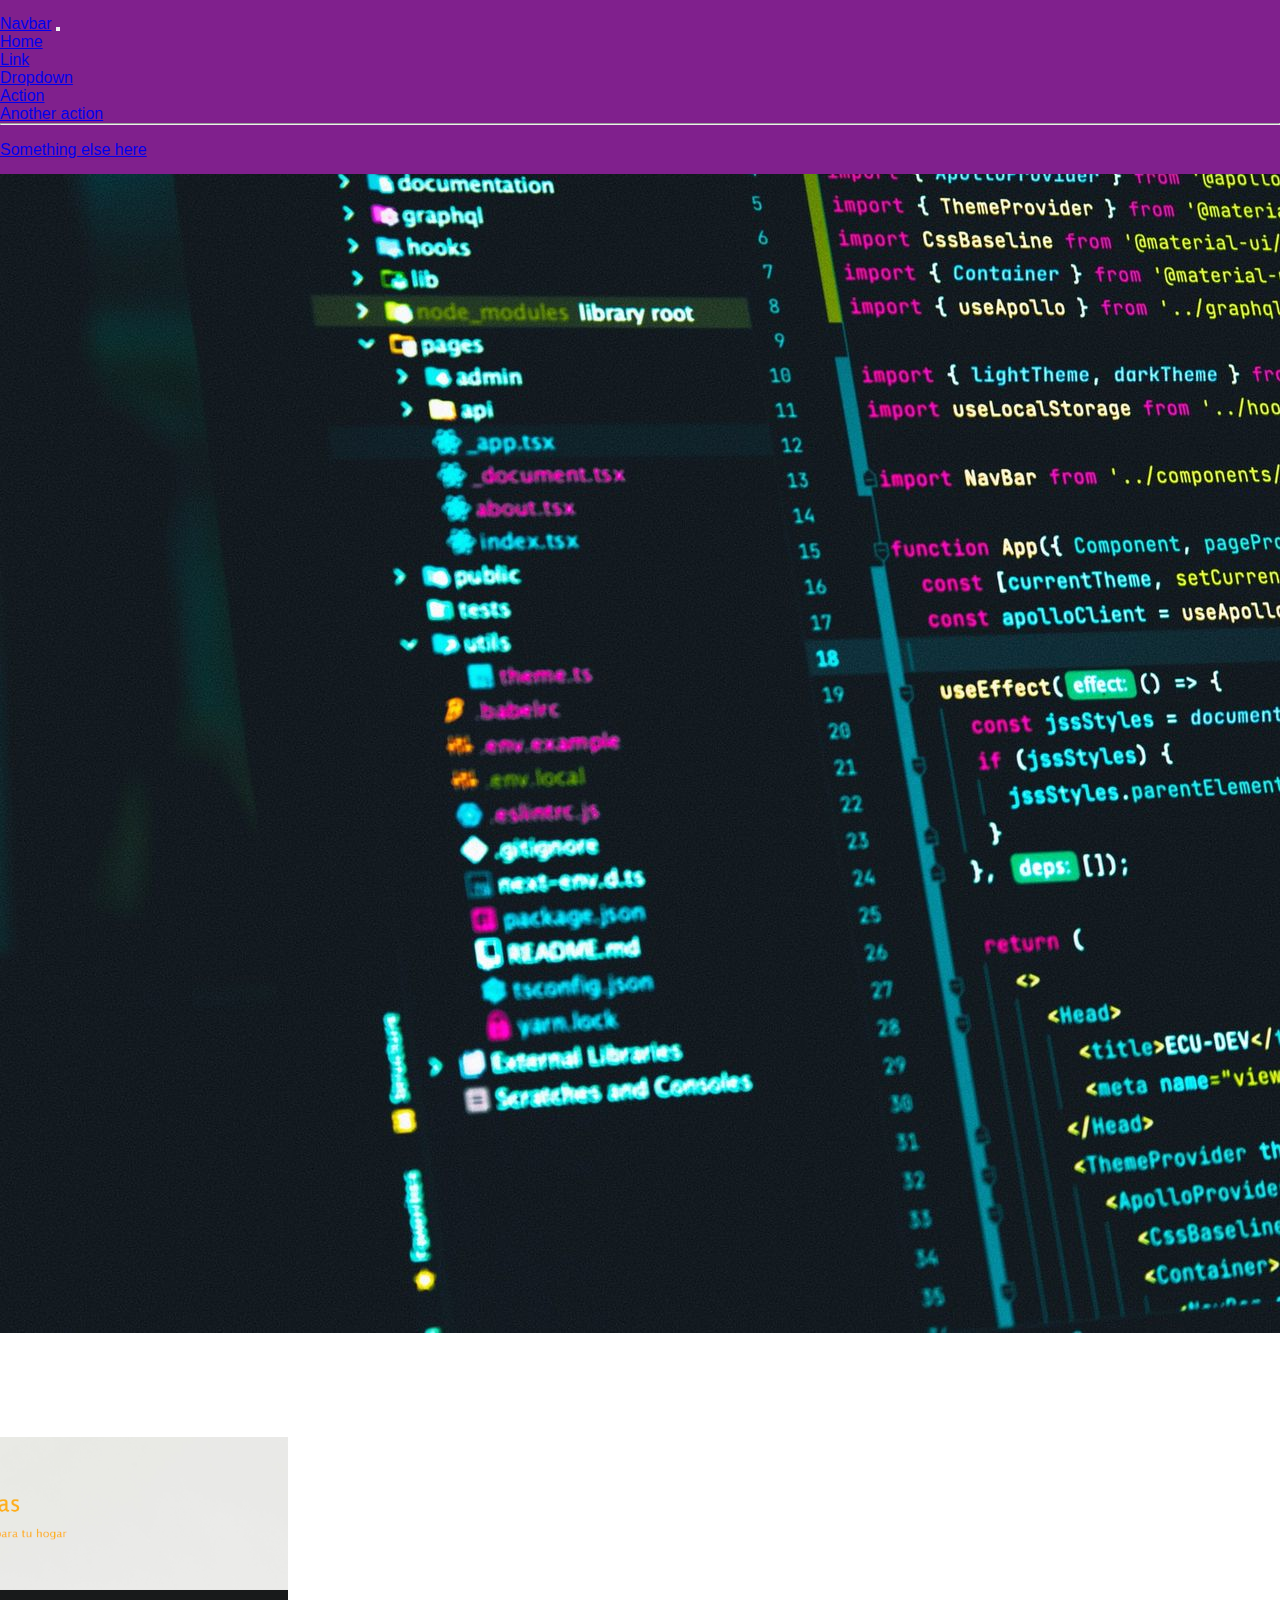
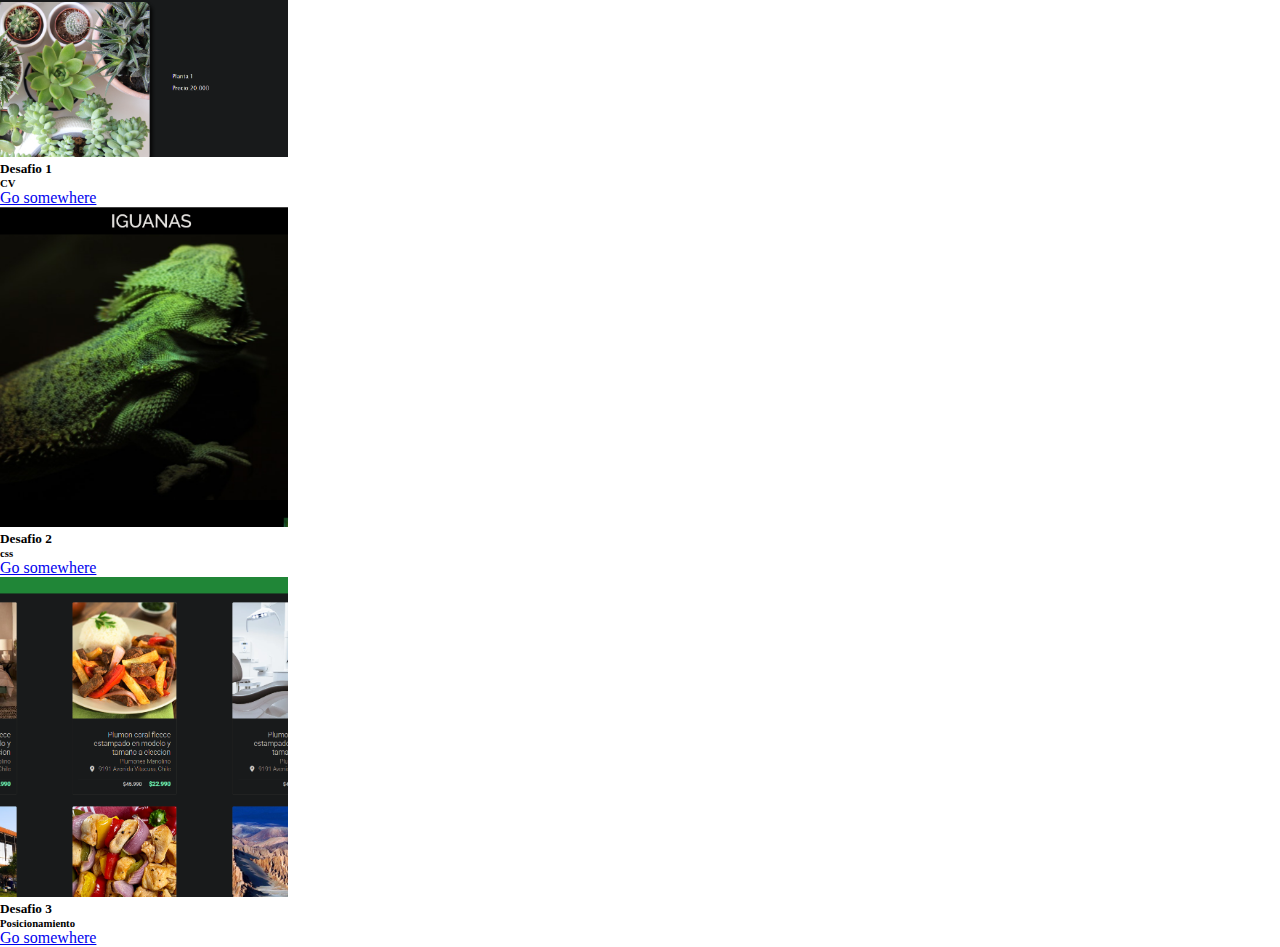
==== index1.html @ 602d8ef8 "cambiando proyecto completamente" ====
<!DOCTYPE html>
<html lang="en">
<head>
    <meta charset="UTF-8">
    <meta http-equiv="X-UA-Compatible" content="IE=edge">
    <meta name="viewport" content="width=device-width, initial-scale=1.0">
    <link href="https://cdn.jsdelivr.net/npm/bootstrap@5.1.3/dist/css/bootstrap.min.css" rel="stylesheet" integrity="sha384-1BmE4kWBq78iYhFldvKuhfTAU6auU8tT94WrHftjDbrCEXSU1oBoqyl2QvZ6jIW3" crossorigin="anonymous">
    <script src="https://cdn.jsdelivr.net/npm/bootstrap@5.1.3/dist/js/bootstrap.bundle.min.js" integrity="sha384-ka7Sk0Gln4gmtz2MlQnikT1wXgYsOg+OMhuP+IlRH9sENBO0LRn5q+8nbTov4+1p" crossorigin="anonymous"></script>
    <link rel="stylesheet" href="assets/css/style.css">
    <title>Document</title>
</head>
<body>

    <nav class="navbar navbar-expand-lg bg-personal scroll-up-btn">
        <div class="container-fluid">
          <a class="navbar-brand" href="#">Navbar</a>
          <button class="navbar-toggler" type="button" data-bs-toggle="collapse" data-bs-target="#navbarSupportedContent" aria-controls="navbarSupportedContent" aria-expanded="false" aria-label="Toggle navigation">
            <span class="navbar-toggler-icon"></span>
          </button>
          <div class="collapse navbar-collapse" id="navbarSupportedContent">
            <ul class="navbar-nav me-auto mb-2 mb-lg-0">
              <li class="nav-item">
                <a class="nav-link active" aria-current="page" href="#">Home</a>
              </li>
              <li class="nav-item">
                <a class="nav-link" href="#">Link</a>
              </li>
              <li class="nav-item dropdown">
                <a class="nav-link dropdown-toggle" href="#" role="button" data-bs-toggle="dropdown" aria-expanded="false">
                  Dropdown
                </a>
                <ul class="dropdown-menu">
                  <li><a class="dropdown-item" href="#">Action</a></li>
                  <li><a class="dropdown-item" href="#">Another action</a></li>
                  <li><hr class="dropdown-divider"></li>
                  <li><a class="dropdown-item" href="#">Something else here</a></li>
                </ul>
              </li>
            </ul>
          </div>
        </div>
      </nav>
    
      <main>
        <img src="assets/foto1.jpeg" alt="Imagen de header" />
     </main>
    
    <div class="altura"> </div>



    <section class="container  mt-4">

         <div class="row  mt-4">

           <div class="col-lg-4 col-md-6 col-sm-12 ">  
             <div class="card" style="width: 18rem;">
              <img src="assets/screen2.png" class="card-img-top" alt="...">
               <div class="card-body">
                 <h5 class="card-title">Desafio 1</h5>
                 <h6 class="card-subtitle">CV</h6>
                 <a href="desafio2/index.html" class="btn btn-primary">Go somewhere</a>
               </div>
             </div>
           </div>

          <div class="col-lg-4 col-md-6 col-sm-12">  
            <div class="card" style="width: 18rem;">
             <img src="assets/screen3.png" class="card-img-top" alt="...">
              <div class="card-body">
                <h5 class="card-title">Desafio 2</h5>
                <h6 class="card-subtitle">css</h6>
                <a href="desafio3/index.html" class="btn btn-primary">Go somewhere</a>
              </div>
            </div>
          </div>

         
         <div class="col-lg-4 col-md-6 col-sm-12">  
            <div class="card" style="width: 18rem;">
             <img src="assets/screen4.png" class="card-img-top" alt="...">
              <div class="card-body">
                <h5 class="card-title">Desafio 3</h5>
                <h6  class="card-subtitle">Posicionamiento</h6>
                <a href="desafio4/index.html" class="btn btn-primary">Go somewhere</a>
              </div>
            </div>
          </div>

         
       
        </div>
       
    </section>

    <footer>

    </footer>
       
</body>
</html>
---- assets/css/style.css ----
* {
    margin: 0;
    padding: 0;
 } 
 
 .bg-personal {
    background-color: rgb(128, 32, 141);;
 }

 .card-img-top {
    width: 100%;
    height:  20em;
    object-fit: cover;
 }

 .altura{
    height: 100px;
 }

 .scroll-up-btn{
   position: fixed;
   width: 100%;
   z-index: 999;
   padding: 15px 0;
   font-family: 'Ubuntu',sans-serif;
   transition: all 0.3s ease;
}
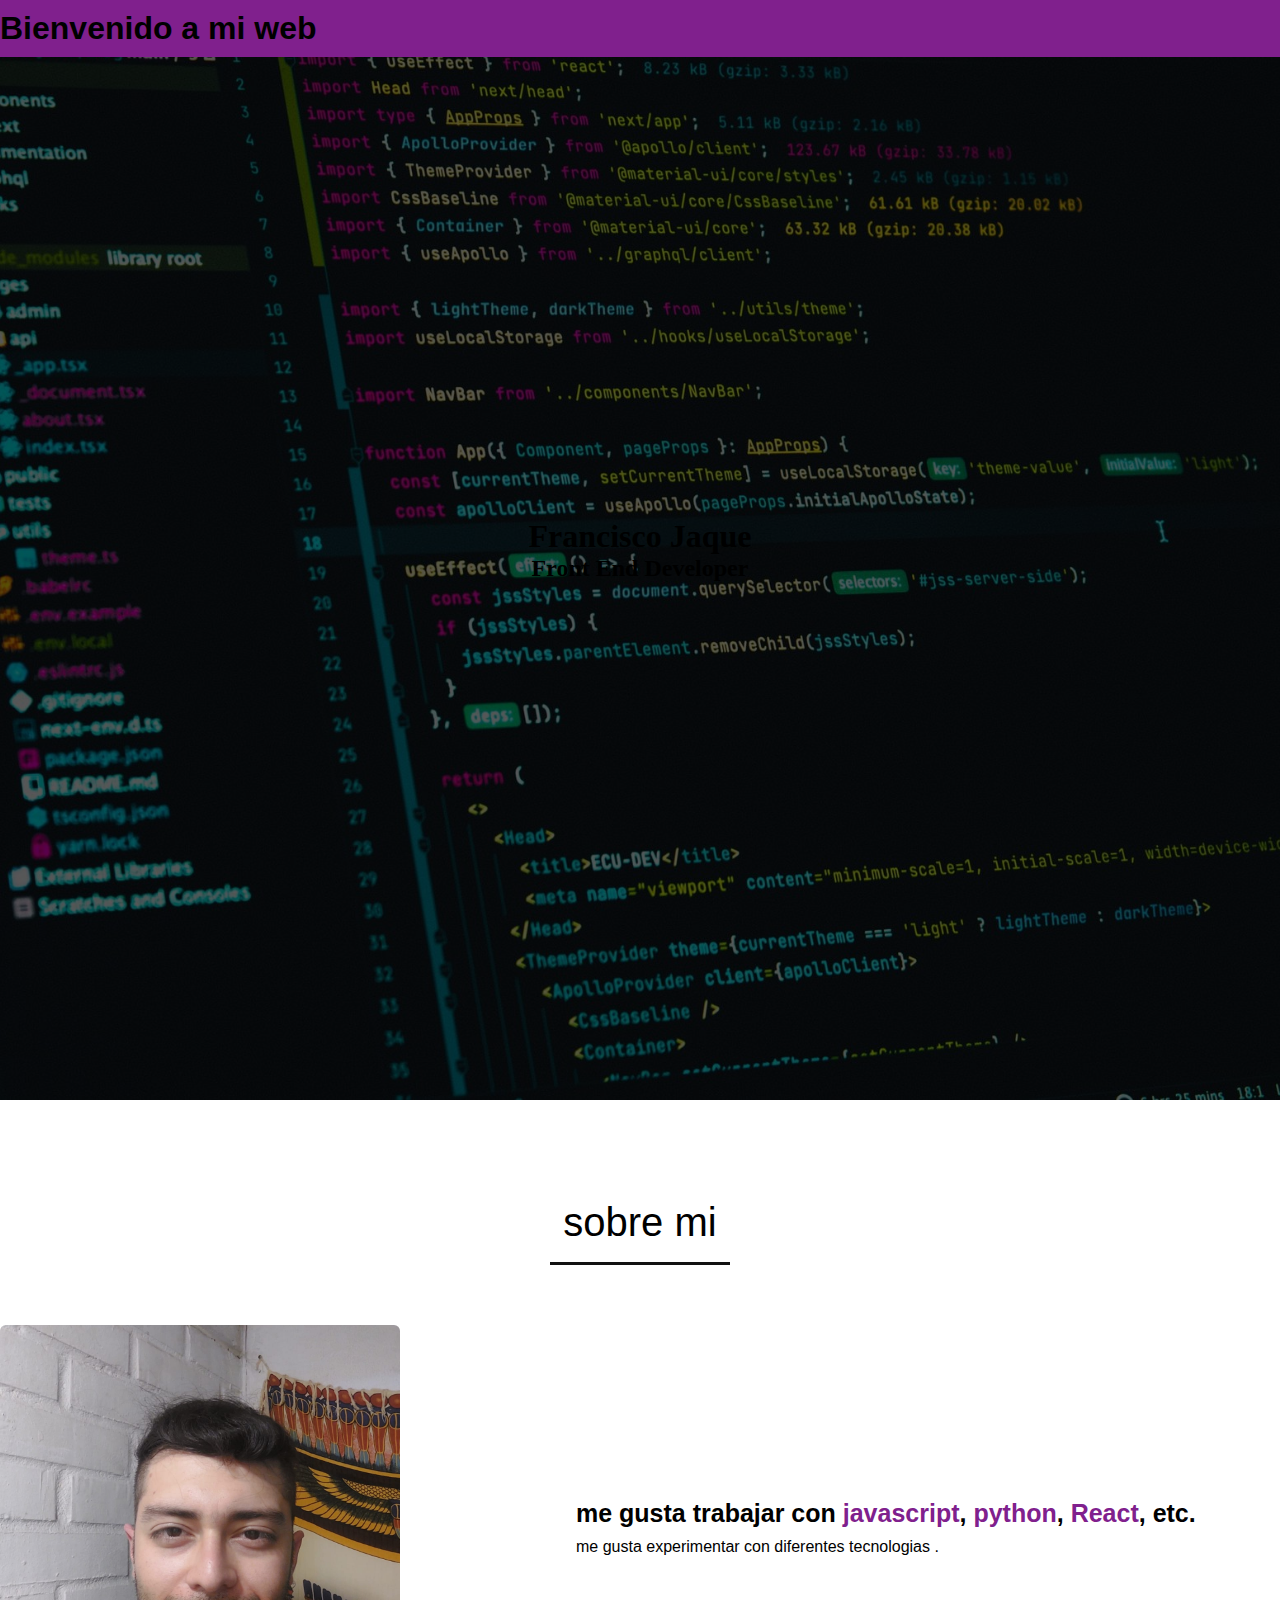
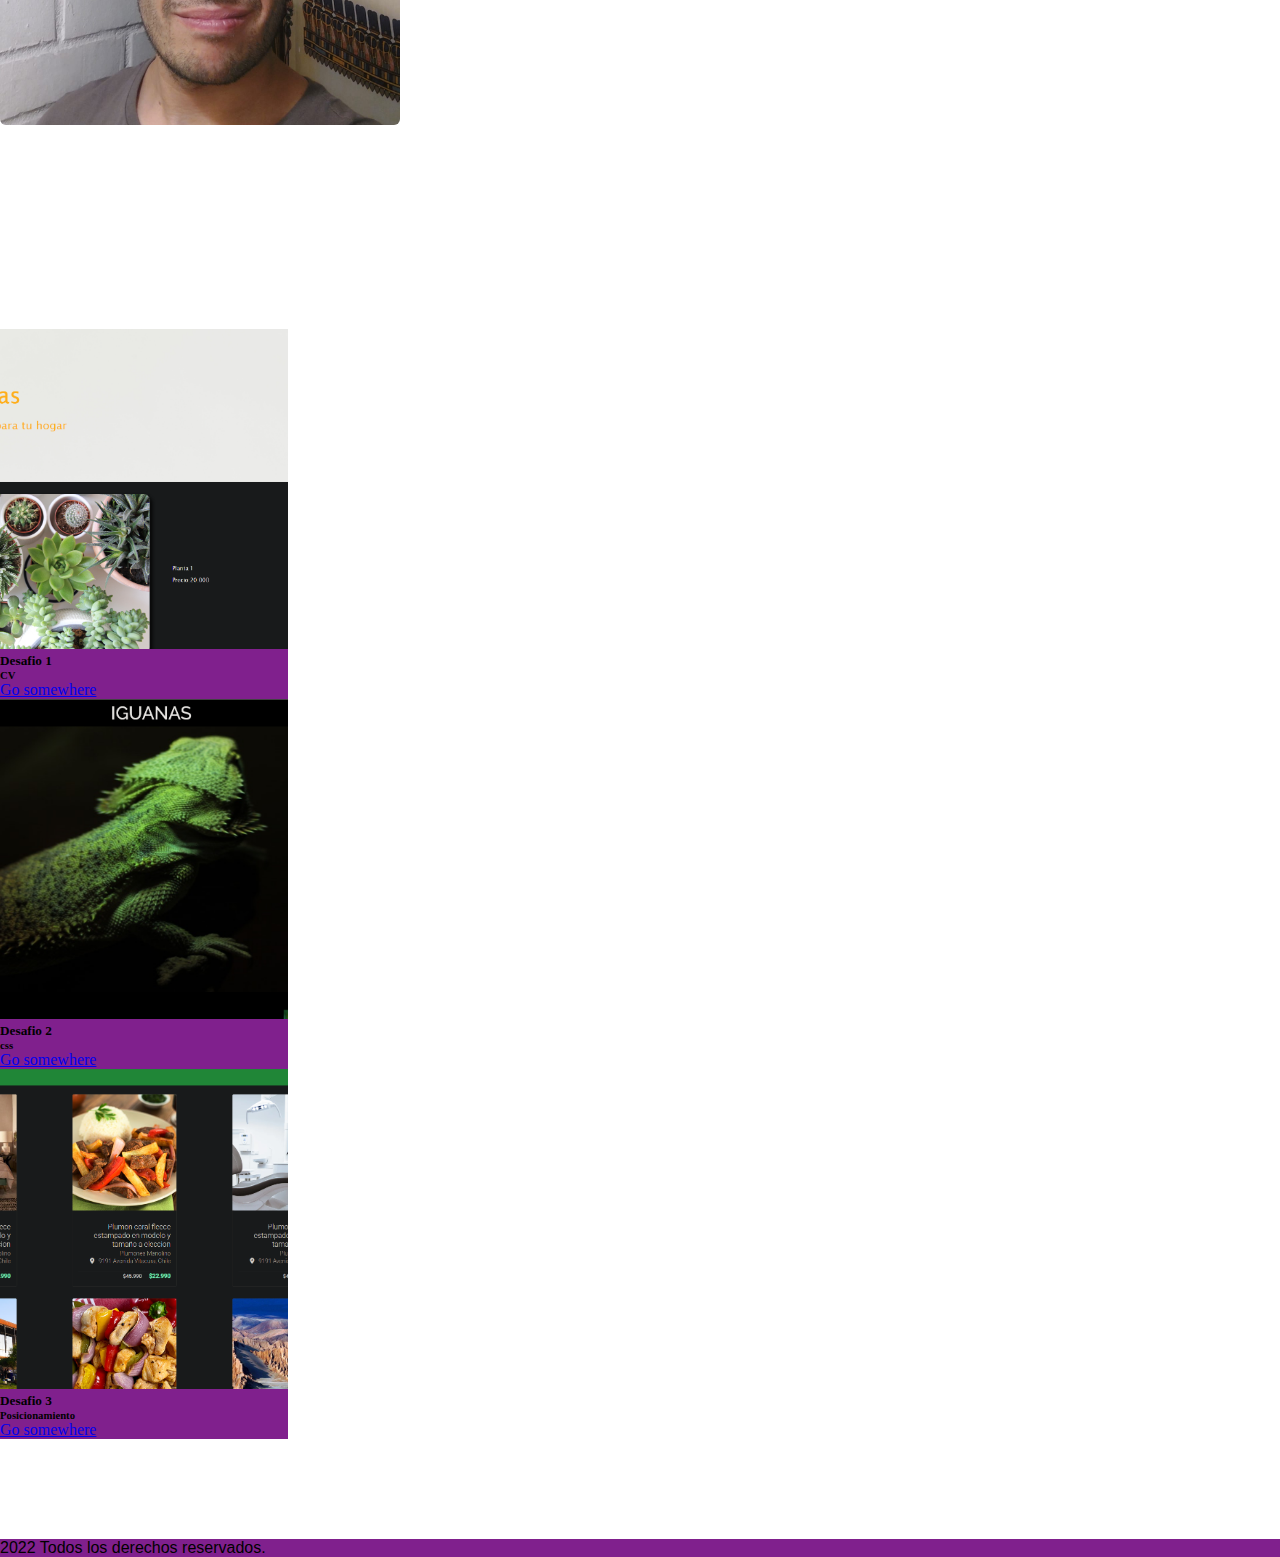
==== commit 4eb742b2: "agregando foto y seccion" ====
--- a/index1.html
+++ b/index1.html
@@ -13,48 +13,61 @@
 
     <nav class="navbar navbar-expand-lg bg-personal scroll-up-btn">
         <div class="container-fluid">
-          <a class="navbar-brand" href="#">Navbar</a>
-          <button class="navbar-toggler" type="button" data-bs-toggle="collapse" data-bs-target="#navbarSupportedContent" aria-controls="navbarSupportedContent" aria-expanded="false" aria-label="Toggle navigation">
-            <span class="navbar-toggler-icon"></span>
-          </button>
-          <div class="collapse navbar-collapse" id="navbarSupportedContent">
-            <ul class="navbar-nav me-auto mb-2 mb-lg-0">
-              <li class="nav-item">
-                <a class="nav-link active" aria-current="page" href="#">Home</a>
-              </li>
-              <li class="nav-item">
-                <a class="nav-link" href="#">Link</a>
-              </li>
-              <li class="nav-item dropdown">
-                <a class="nav-link dropdown-toggle" href="#" role="button" data-bs-toggle="dropdown" aria-expanded="false">
-                  Dropdown
-                </a>
-                <ul class="dropdown-menu">
-                  <li><a class="dropdown-item" href="#">Action</a></li>
-                  <li><a class="dropdown-item" href="#">Another action</a></li>
-                  <li><hr class="dropdown-divider"></li>
-                  <li><a class="dropdown-item" href="#">Something else here</a></li>
-                </ul>
-              </li>
-            </ul>
-          </div>
+          <h1>Bienvenido a mi web</h1>
         </div>
       </nav>
     
-      <main>
-        <img src="assets/foto1.jpeg" alt="Imagen de header" />
+     
+     <section id="hero1">
+       <div class="hero1-container">
+        <h1>Francisco Jaque</h1>
+        <h2>Front End Developer </h2>
+       </div>
+     </section>
+     
+     
+     
+      <!-- <main >
+        <img src="assets/foto1.jpeg " alt="Imagen de header" />
      </main>
-    
-    <div class="altura"> </div>
+     -->
 
 
 
-    <section class="container  mt-4">
 
-         <div class="row  mt-4">
+<!-- 
+    <div class="altura"> </div>
+ 
 
-           <div class="col-lg-4 col-md-6 col-sm-12 ">  
-             <div class="card" style="width: 18rem;">
+
+     -->
+
+   <section class="about" id="about">
+    <div class="max-width">
+        <h2 class="title">sobre mi</h2>
+        <div class="about-content">
+            <div class="column left">
+                <img class=" m-5"src="./assets/proyecto.jpeg" alt="">
+            </div>
+            <div class="column right">
+               <div class="text">me gusta trabajar con <span>javascript</span>, <span>python</span>, <span>React</span>, etc.</div>
+               <p>me gusta experimentar con diferentes tecnologias . </p>
+               
+            </div>
+        </div>
+    </div>
+</section>
+
+
+
+
+
+    <section class="container mb-4">
+
+         <div class="row ">
+
+           <div class="col-lg-4 col-md-6 col-sm-12 mb-4 ">  
+             <div class="card bg-personal" style="width: 18rem;">
               <img src="assets/screen2.png" class="card-img-top" alt="...">
                <div class="card-body">
                  <h5 class="card-title">Desafio 1</h5>
@@ -65,7 +78,7 @@
            </div>
 
           <div class="col-lg-4 col-md-6 col-sm-12">  
-            <div class="card" style="width: 18rem;">
+            <div class="card bg-personal" style="width: 18rem;">
              <img src="assets/screen3.png" class="card-img-top" alt="...">
               <div class="card-body">
                 <h5 class="card-title">Desafio 2</h5>
@@ -77,7 +90,7 @@
 
          
          <div class="col-lg-4 col-md-6 col-sm-12">  
-            <div class="card" style="width: 18rem;">
+            <div class="card bg-personal" style="width: 18rem;">
              <img src="assets/screen4.png" class="card-img-top" alt="...">
               <div class="card-body">
                 <h5 class="card-title">Desafio 3</h5>
@@ -85,17 +98,17 @@
                 <a href="desafio4/index.html" class="btn btn-primary">Go somewhere</a>
               </div>
             </div>
-          </div>
-
-         
+          </div>  
        
         </div>
        
     </section>
 
-    <footer>
+ 
+  <footer class="text-center p-3 bg-personal">
+    <span>2022 Todos los derechos reservados.</span>
+  </footer>
 
-    </footer>
        
 </body>
 </html>--- a/assets/css/style.css
+++ b/assets/css/style.css
@@ -6,6 +6,17 @@
  .bg-personal {
     background-color: rgb(128, 32, 141);;
  }
+
+ 
+.navbar{
+   position: fixed;
+   width: 100%;
+   z-index: 999;
+   padding: 10px 0;
+   font-family: 'Ubuntu',sans-serif;
+   transition: all 0.3s ease;
+}
+
 
  .card-img-top {
     width: 100%;
@@ -17,11 +28,146 @@
     height: 100px;
  }
 
- .scroll-up-btn{
-   position: fixed;
+ #hero1 {
    width: 100%;
-   z-index: 999;
-   padding: 15px 0;
-   font-family: 'Ubuntu',sans-serif;
-   transition: all 0.3s ease;
-}+   height: 100vh;
+   background: url("../foto1.jpeg") top right;
+   background-size: cover;
+   position: relative;
+ }
+
+ #hero1:before {
+   content: "";
+   background: rgba(0, 0, 0, 0.65);
+   position: absolute;
+   bottom: 0;
+   top: 0;
+   left: 0;
+   right: 0;
+ }
+
+ #hero1 .hero1-container {
+   position: absolute;
+   bottom: 0;
+   top: 0;
+   left: 0;
+   right: 0;
+   display: flex;
+   justify-content: center;
+   align-items: center;
+   flex-direction: column;
+   padding: 0 15px;
+ }
+
+
+
+
+
+ section{
+   padding: 100px 0;
+} 
+.about, .services, .skills, .teams, .contact, footer{
+   font-family:'Poppins', sans-serif;
+}
+.about .about-content,
+.services .serve-content,
+.skills .skills-content,
+.contact .contact-content{
+   display: flex;
+   flex-wrap: wrap;
+   align-items: center;
+   justify-content: space-between;
+}
+
+
+
+section .title{
+   position: relative;
+   text-align: center;
+   font-size: 40px;
+   font-weight: 500;
+   margin-bottom:60px;
+   padding-bottom:20px;
+   font-family: 'Ubuntu', sans-serif;
+}
+
+section .title::before{
+   content:"";
+   position:absolute;
+   bottom: 0px;
+   left: 50%;
+   width: 180px;
+   height: 3px;
+   background: #111;
+   transform: translateX(-50%)
+
+}
+section .title::after{
+   position: absolute;
+   bottom: -12px;
+   font-size: 20px;
+   color :rgb(128, 32, 141);
+   left: 50%;
+   padding: 5px;
+   background:#fff;
+   transform:translateX(-50px)
+}
+
+
+  /* .img{
+    m
+  } */
+
+
+
+
+.about .about-content,
+.services .serv-content{
+   display:flex;
+   flex-wrap: wrap;
+   align-items: center;
+   justify-content: space-between;
+
+}
+
+.about .about-content .left{
+   width: 45%;
+}
+.about .about-content .left img{
+    height: 400px;
+    width: 400px;
+    object-fit: cover;
+    border-radius: 6px;
+} 
+
+.about .about-content .right{
+   width: 55%;
+}
+.about .about-content .right .text{
+   font-size: 25px;
+   font-weight: 600;
+   margin-bottom: 10px;
+}
+.about .about-content .right .text span{
+   color: rgb(128, 32, 141);
+}
+.about .about-content .right p{
+   text-align:justify;
+}
+
+.about .about-content .right a{
+  display: inline-block;
+  background: rgb(128, 32, 141);
+  color:#fff;
+  font-size: 20px;
+  font-weight: 500px;
+  padding: 10px 30px;
+  margin-top: 20px;
+  border-radius: 6px;
+  border: 2px solid crimson;
+  transition:all 0.3s ease;
+}
+.about .about-content .right a:hover{
+   color: crimson;
+   background: none;
+}
